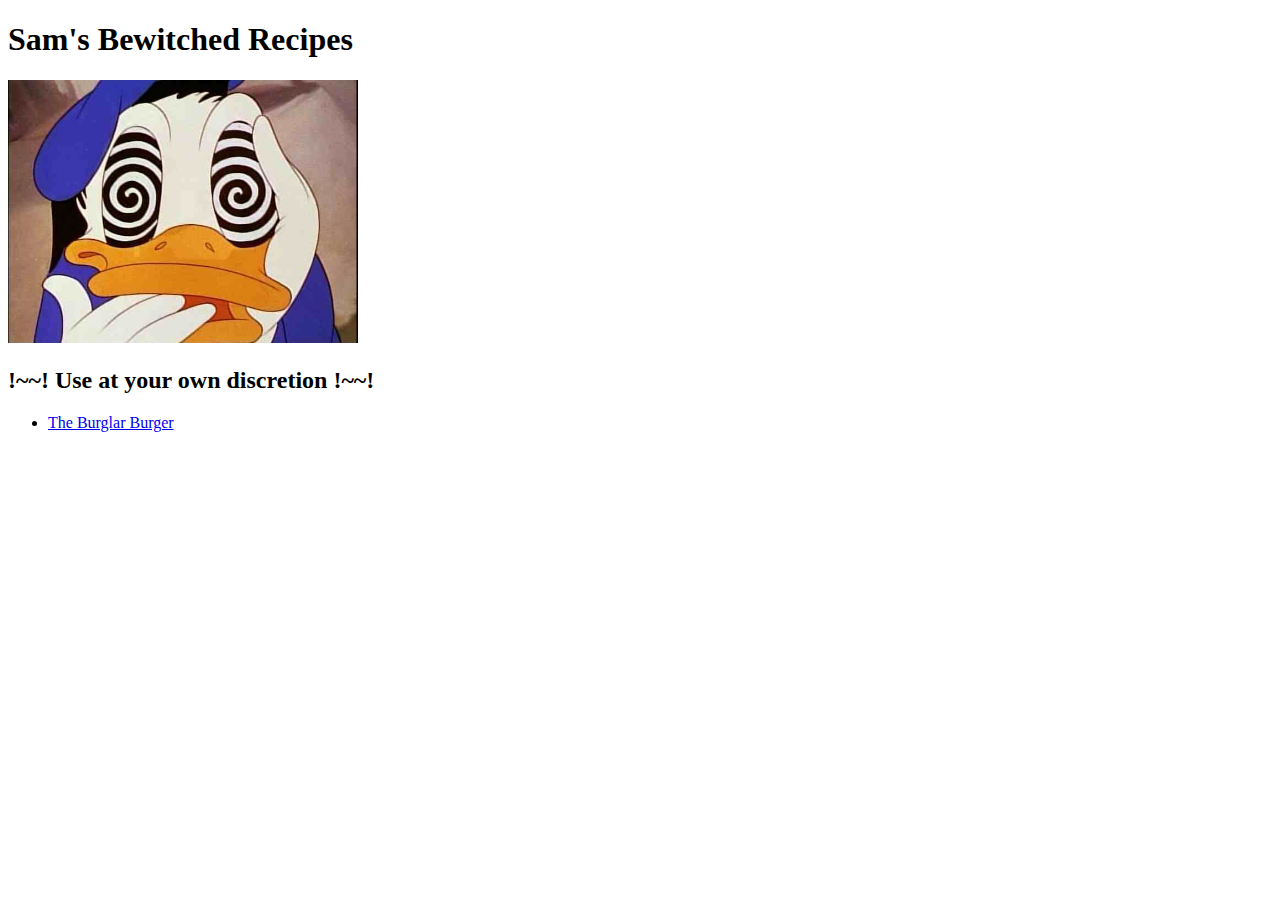
==== index.html @ 529f35a9 "created index.html and first recipe file for burglar burger" ====
<!DOCTYPE html>

<html lang="en">

<head>
    <meta charset="UTF-8">
    <meta name="viewport" content="width=device-width, initial-scale=1.0">
    <title>Sam's Bewitched Recipes</title>
</head>

<body>
    <p><h1>Sam's Bewitched Recipes</h1></p>
    
       <p><img src="./images/donald.jpg" width="350"></p>

       <h2>!~~! Use at your own discretion !~~!</h2>

       <ul>
        <li><p><a href="./recipes/burglar_burger.html">The Burglar Burger</a></p></li>
       </ul>
   
</body>

</html>
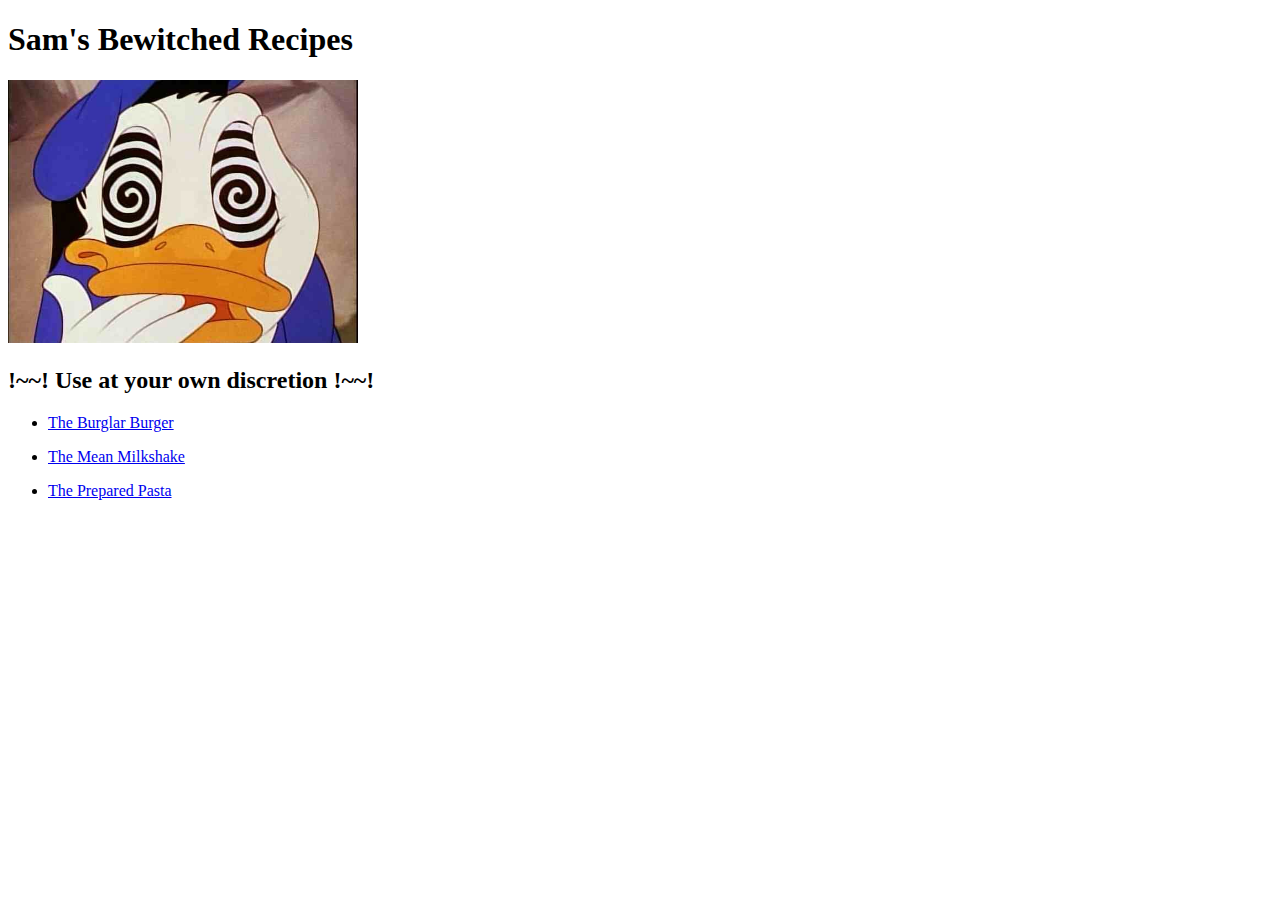
==== commit 7e59ead6: "created the content on burglar_burger.html" ====
--- a/index.html
+++ b/index.html
@@ -17,7 +17,9 @@
 
        <ul>
         <li><p><a href="./recipes/burglar_burger.html">The Burglar Burger</a></p></li>
-       </ul>
+        <li><p><a href="./recipes/.html">The Mean Milkshake</a></p></li>
+        <li><p><a href="./recipes/.html">The Prepared Pasta</a></p></li>
+    </ul>
    
 </body>
 
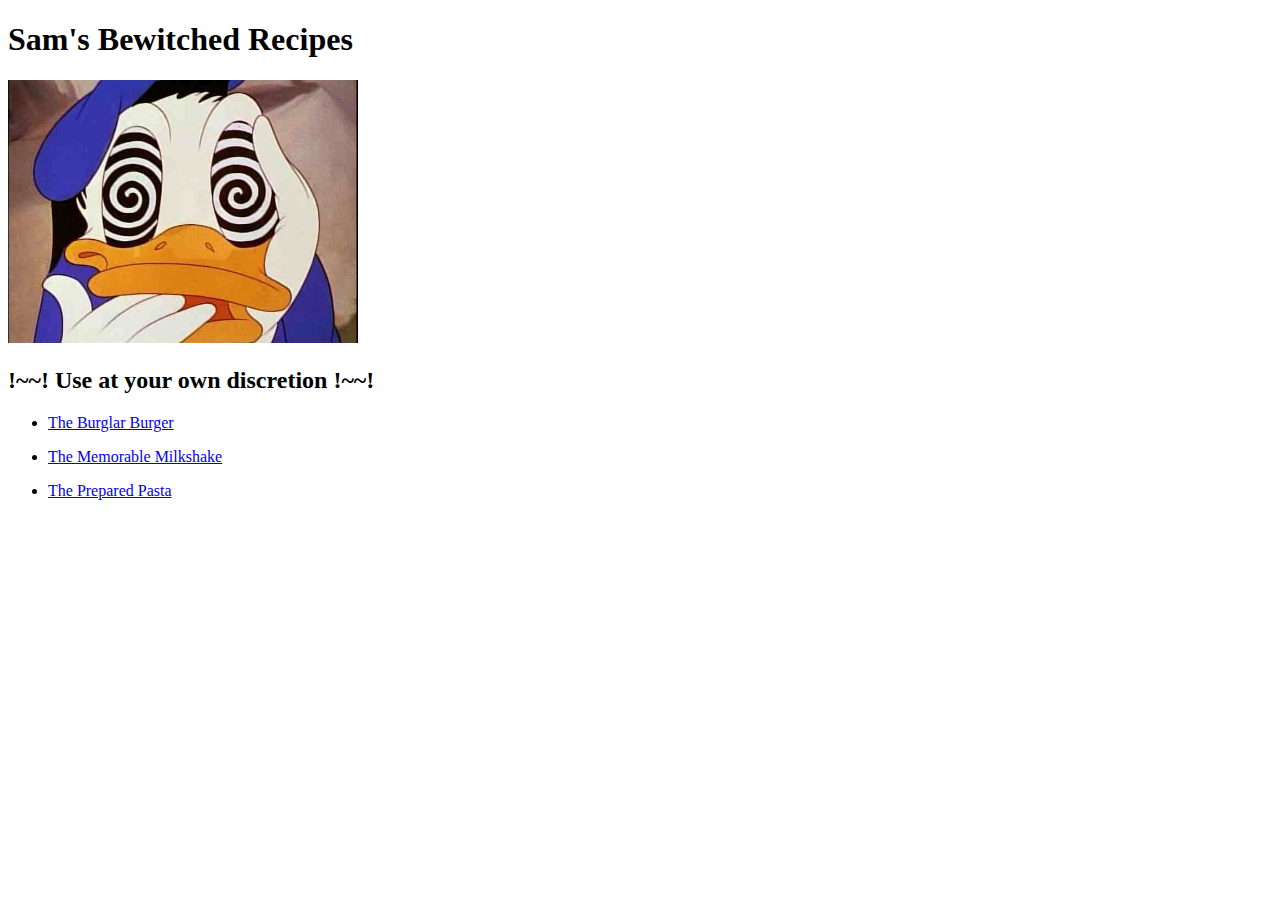
==== commit f6d3550b: "added memorable_milkshake.html and created content on it, added Back to Menu links on the recipe pag" ====
--- a/index.html
+++ b/index.html
@@ -17,7 +17,7 @@
 
        <ul>
         <li><p><a href="./recipes/burglar_burger.html">The Burglar Burger</a></p></li>
-        <li><p><a href="./recipes/.html">The Mean Milkshake</a></p></li>
+        <li><p><a href="./recipes/memorable_milkshake.html">The Memorable Milkshake</a></p></li>
         <li><p><a href="./recipes/.html">The Prepared Pasta</a></p></li>
     </ul>
    
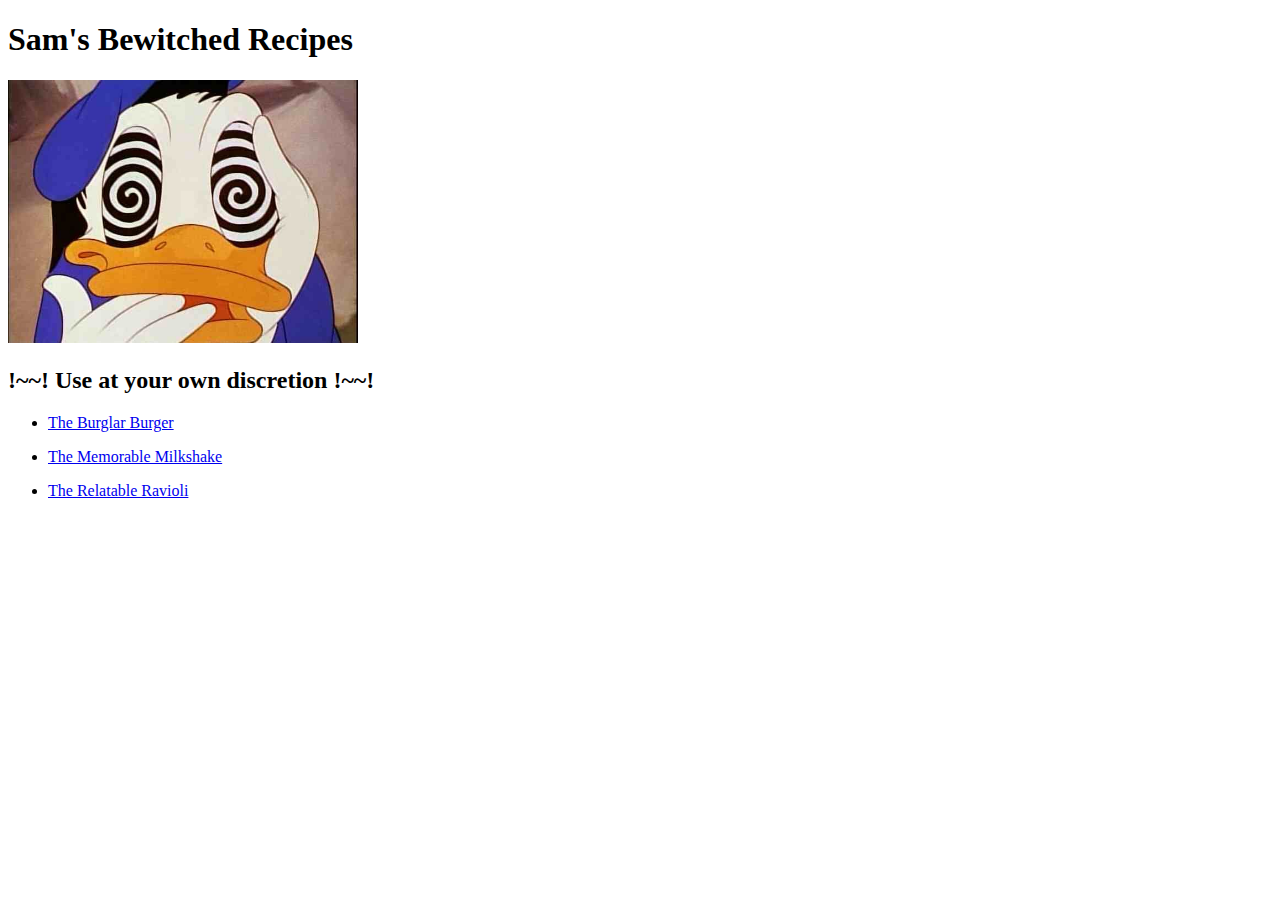
==== commit a794a3ab: "added relatable_ravioli.html and its contents" ====
--- a/index.html
+++ b/index.html
@@ -18,7 +18,7 @@
        <ul>
         <li><p><a href="./recipes/burglar_burger.html">The Burglar Burger</a></p></li>
         <li><p><a href="./recipes/memorable_milkshake.html">The Memorable Milkshake</a></p></li>
-        <li><p><a href="./recipes/.html">The Prepared Pasta</a></p></li>
+        <li><p><a href="./recipes/relatable_ravioli.html">The Relatable Ravioli</a></p></li>
     </ul>
    
 </body>
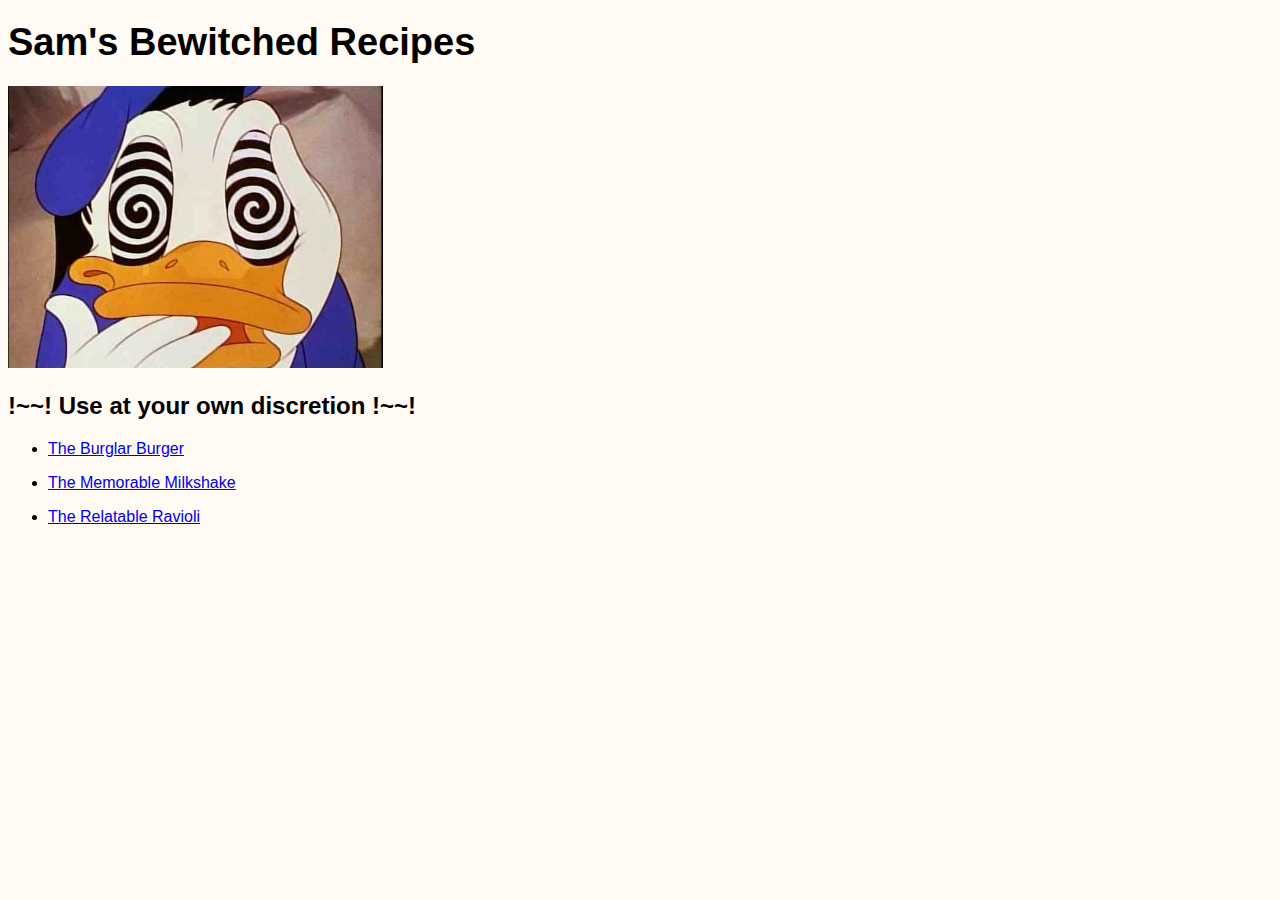
==== commit 7793d3f1: "added first css changes to background color, font style and image size" ====
--- a/index.html
+++ b/index.html
@@ -6,10 +6,11 @@
     <meta charset="UTF-8">
     <meta name="viewport" content="width=device-width, initial-scale=1.0">
     <title>Sam's Bewitched Recipes</title>
+    <link href="index.css" rel="stylesheet" type="text/css">
 </head>
 
 <body>
-    <p><h1>Sam's Bewitched Recipes</h1></p>
+    <p><h1><div class="title">Sam's Bewitched Recipes</div></h1></p>
     
        <p><img src="./images/donald.jpg" width="350"></p>
 
--- a/index.css
+++ b/index.css
@@ -0,0 +1,16 @@
+
+* {
+    font-family: Trebuchet MS, Helvetica, sans-serif;
+    background-color: rgb(255, 250, 244);
+}
+
+img {
+    height: auto;
+    width: 375px;
+}
+
+.title {
+    font-size: 38px;
+    font-weight: bold;
+}
+
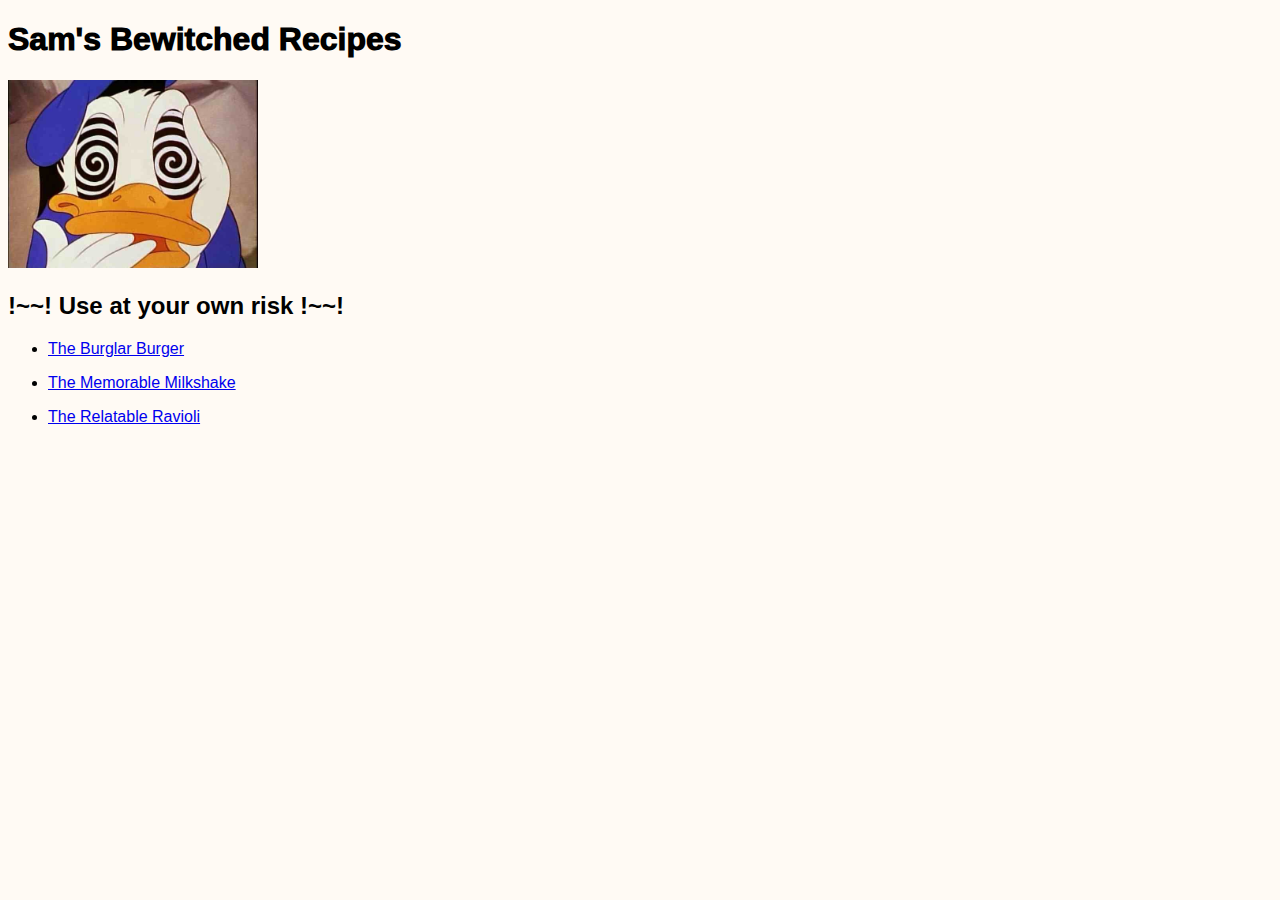
==== commit f9dd14c6: "changed discretion to risk on index" ====
--- a/index.html
+++ b/index.html
@@ -14,7 +14,7 @@
     
        <p><img src="./images/donald.jpg" width="350"></p>
 
-       <h2>!~~! Use at your own discretion !~~!</h2>
+       <h2>!~~! Use at your own risk !~~!</h2>
 
        <ul>
         <li><p><a href="./recipes/burglar_burger.html">The Burglar Burger</a></p></li>
--- a/index.css
+++ b/index.css
@@ -4,13 +4,13 @@
     background-color: rgb(255, 250, 244);
 }
 
+
+.title {
+    font-weight: 1000;
+   
+}
+
 img {
     height: auto;
-    width: 375px;
+    width: 250px;
 }
-
-.title {
-    font-size: 38px;
-    font-weight: bold;
-}
-
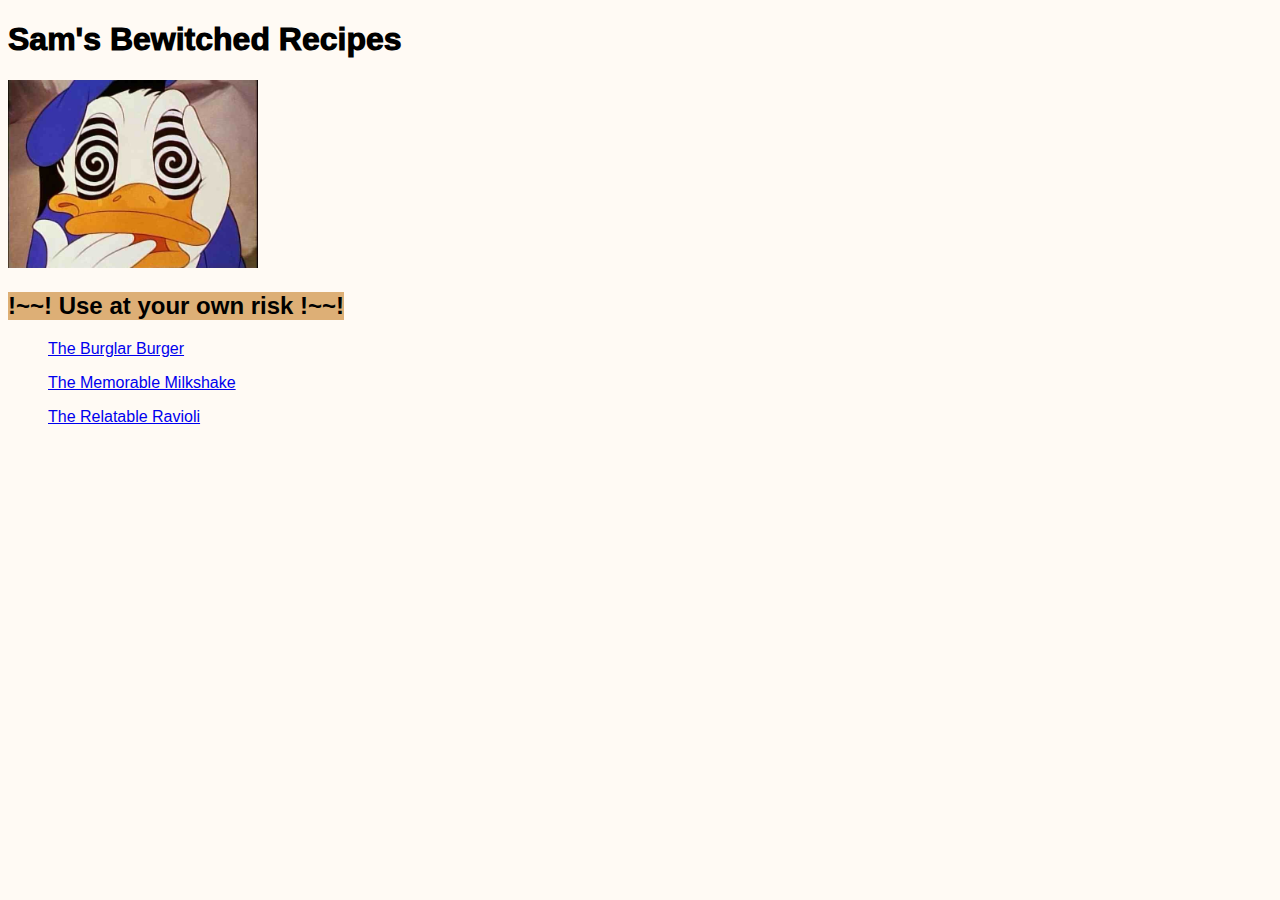
==== commit 13d3b7a3: "changes to index style with css" ====
--- a/index.html
+++ b/index.html
@@ -6,7 +6,7 @@
     <meta charset="UTF-8">
     <meta name="viewport" content="width=device-width, initial-scale=1.0">
     <title>Sam's Bewitched Recipes</title>
-    <link href="index.css" rel="stylesheet" type="text/css">
+    <link href="style.css" rel="stylesheet" type="text/css">
 </head>
 
 <body>
@@ -14,13 +14,17 @@
     
        <p><img src="./images/donald.jpg" width="350"></p>
 
-       <h2>!~~! Use at your own risk !~~!</h2>
+       
+      <h2 class="disclaimer">!~~! Use at your own risk !~~!</h2>
 
        <ul>
+        <div class="index-links">
         <li><p><a href="./recipes/burglar_burger.html">The Burglar Burger</a></p></li>
         <li><p><a href="./recipes/memorable_milkshake.html">The Memorable Milkshake</a></p></li>
         <li><p><a href="./recipes/relatable_ravioli.html">The Relatable Ravioli</a></p></li>
+    </div>
     </ul>
+
    
 </body>
 
--- a/style.css
+++ b/style.css
@@ -0,0 +1,28 @@
+
+* {
+    font-family: Trebuchet MS, Helvetica, sans-serif;
+    background-color: rgb(255, 250, 244);
+}
+
+
+.title {
+    font-weight: 1000;
+   
+}
+
+img {
+    height: auto;
+    width: 250px;
+}
+
+ul {
+    list-style: none;
+    
+}
+
+.disclaimer, span{
+    background-color: rgb(221, 175, 118);
+    width: fit-content;
+}
+
+
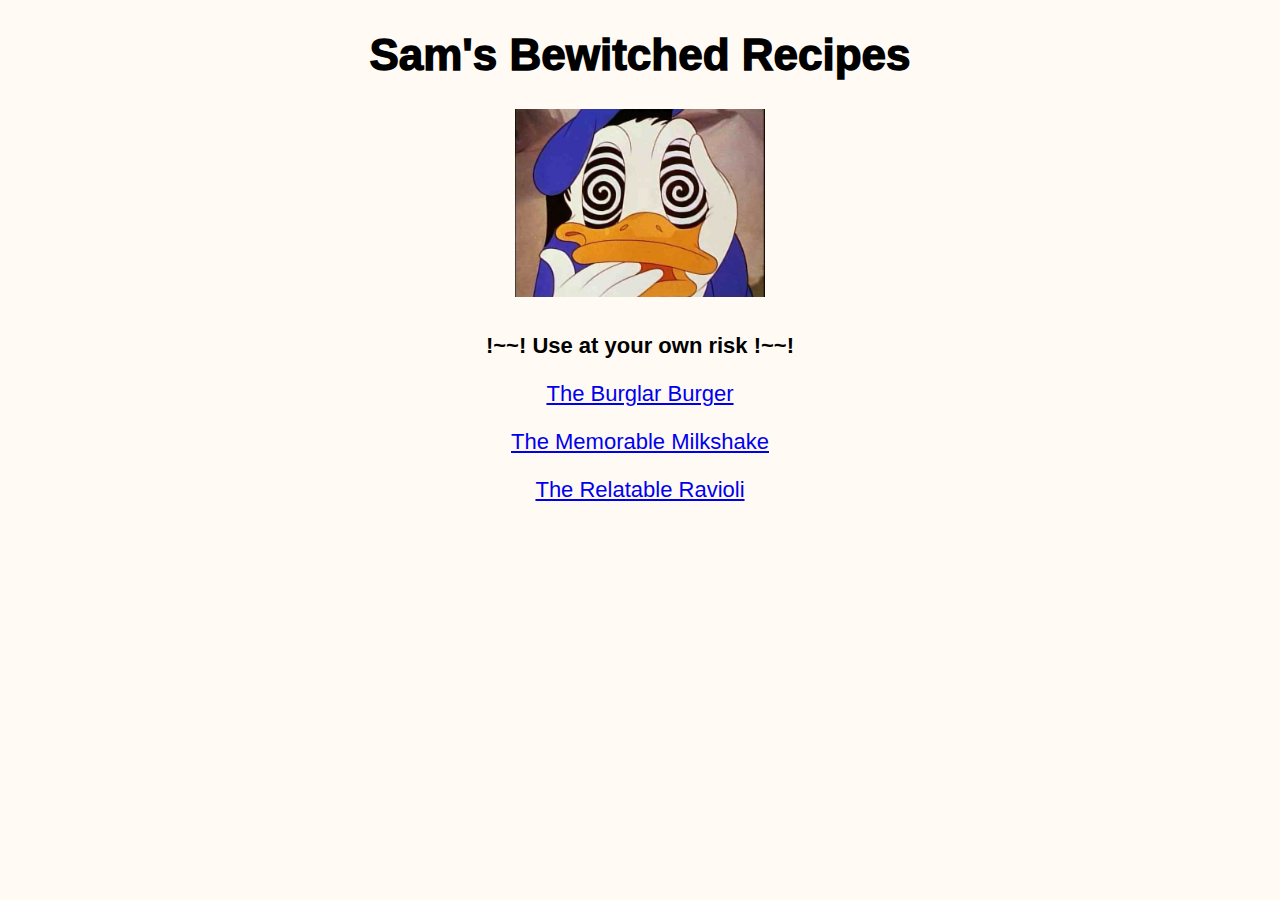
==== commit f3751350: "centered all sites and added margins to top and botttom for nicer desktop view" ====
--- a/index.html
+++ b/index.html
@@ -10,20 +10,21 @@
 </head>
 
 <body>
+   <div class="index">
     <p><h1><div class="title">Sam's Bewitched Recipes</div></h1></p>
     
        <p><img src="./images/donald.jpg" width="350"></p>
 
        
-      <h2 class="disclaimer">!~~! Use at your own risk !~~!</h2>
+       <h2 class="disclaimer">!~~! Use at your own risk !~~!</h2>
 
-       <ul>
+       
         <div class="index-links">
-        <li><p><a href="./recipes/burglar_burger.html">The Burglar Burger</a></p></li>
-        <li><p><a href="./recipes/memorable_milkshake.html">The Memorable Milkshake</a></p></li>
-        <li><p><a href="./recipes/relatable_ravioli.html">The Relatable Ravioli</a></p></li>
+        <p><a href="./recipes/burglar_burger.html">The Burglar Burger</a></p>
+        <p><a href="./recipes/memorable_milkshake.html">The Memorable Milkshake</a></p>
+        <p><a href="./recipes/relatable_ravioli.html">The Relatable Ravioli</a></p>
     </div>
-    </ul>
+    
 
    
 </body>
--- a/style.css
+++ b/style.css
@@ -2,12 +2,26 @@
 * {
     font-family: Trebuchet MS, Helvetica, sans-serif;
     background-color: rgb(255, 250, 244);
+    text-align: center;
 }
 
 
+.index,
+.disclaimer {
+    text-align: center;
+    font-size: 22px;
+    margin-top: 30px;
+}
+
 .title {
     font-weight: 1000;
-   
+}
+
+.container {
+    width: 600px;
+    margin: 0 auto;
+    margin-top: 25px;
+    margin-bottom: 40px;
 }
 
 img {
@@ -15,14 +29,4 @@
     width: 250px;
 }
 
-ul {
-    list-style: none;
-    
-}
 
-.disclaimer, span{
-    background-color: rgb(221, 175, 118);
-    width: fit-content;
-}
-
-
